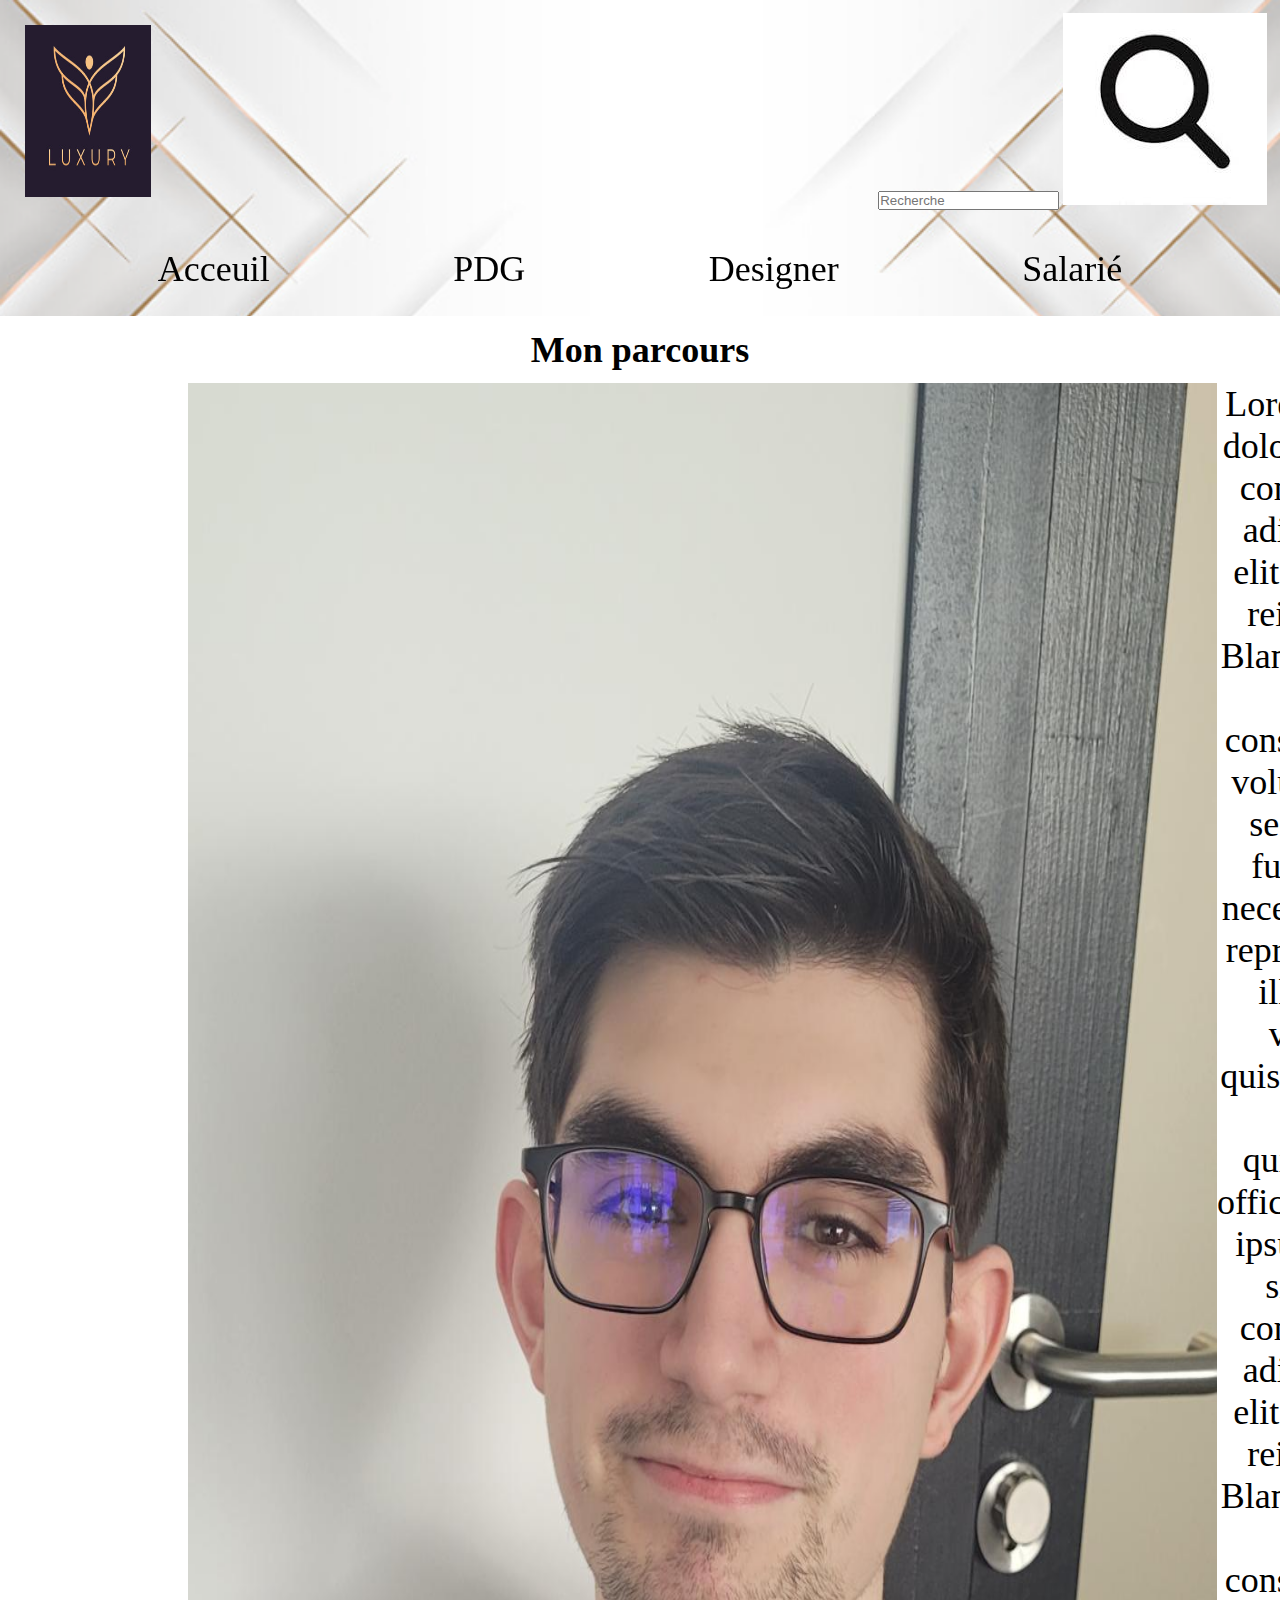
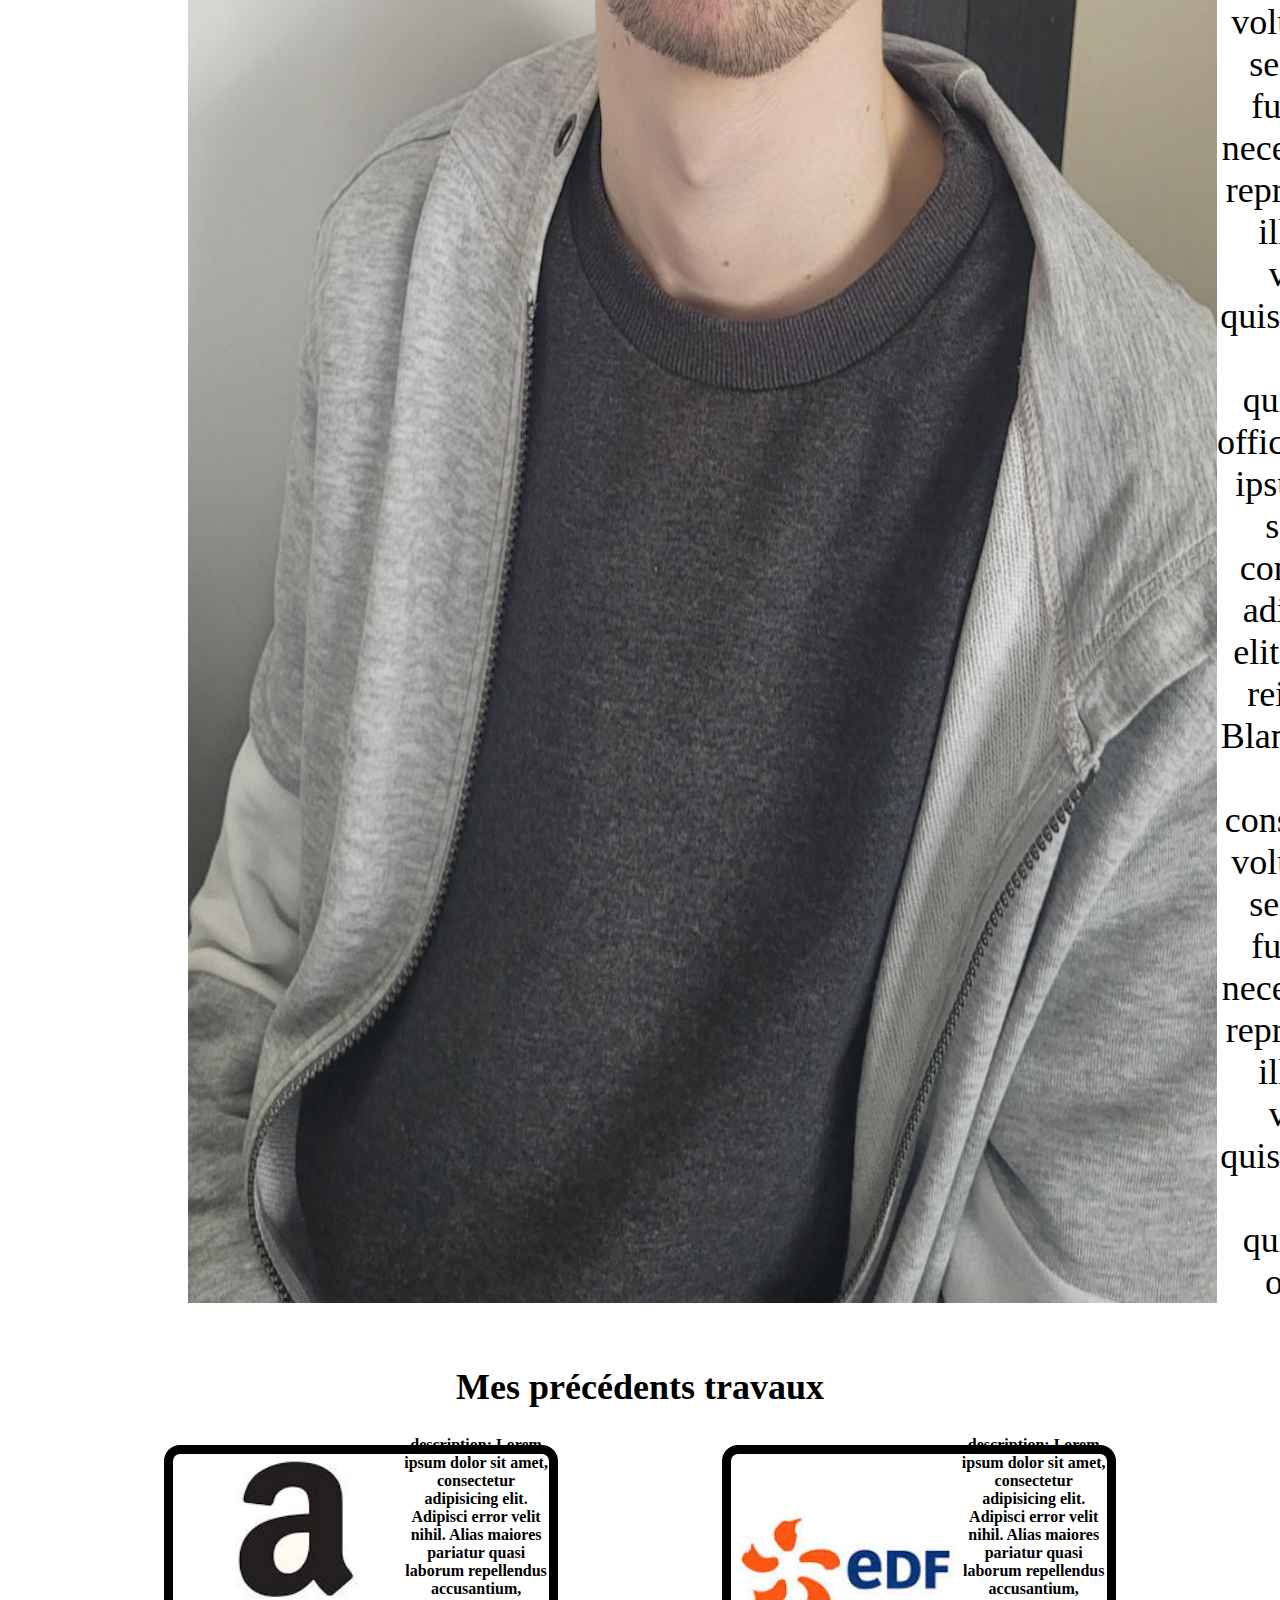
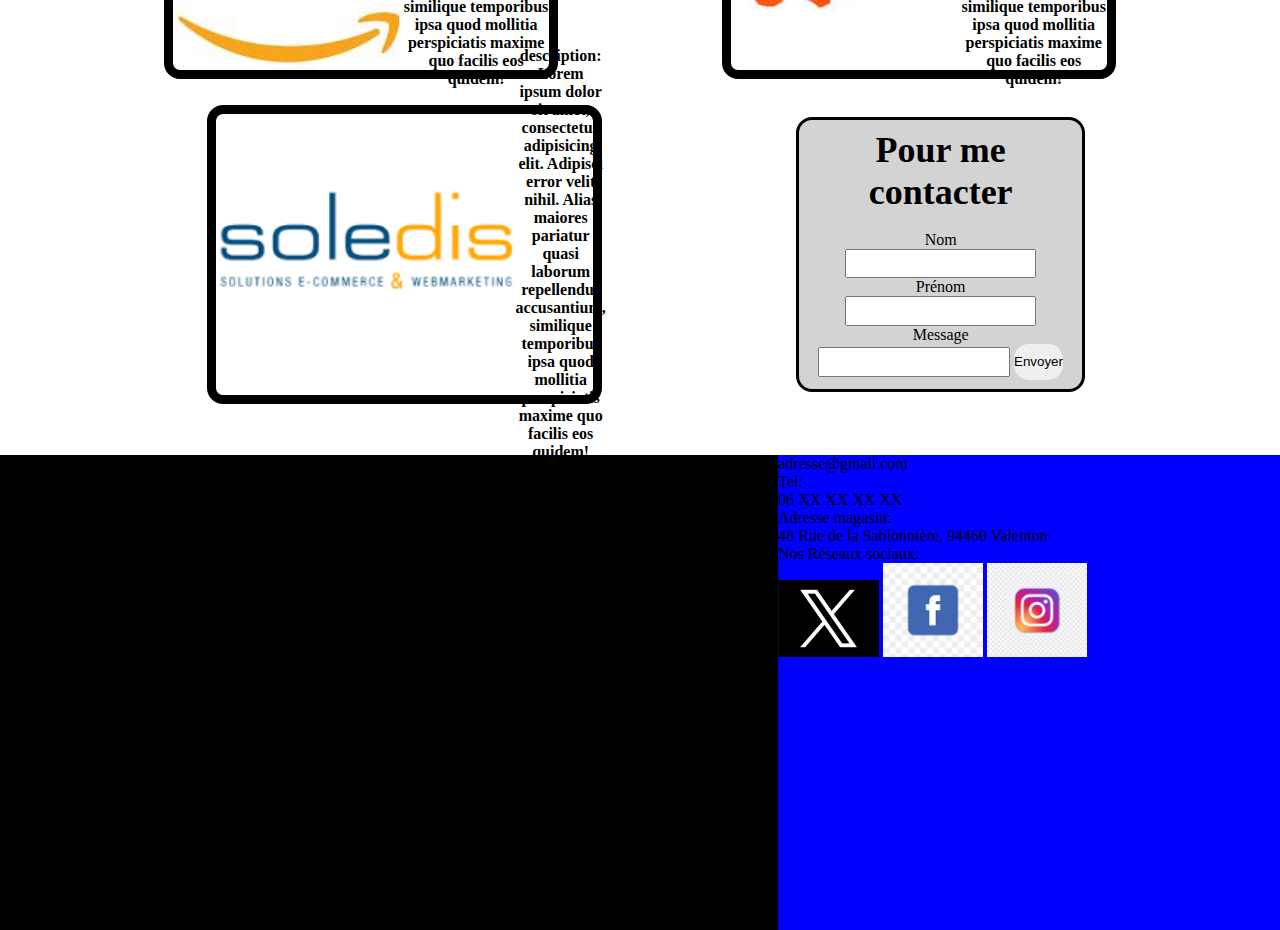
==== HTML/nathan.html @ f6feabdb "Ajout page salarié" ====
<!doctype html>
<html lang="fr" dir="ltr">
    <head>
        <meta charset="utf-8">
        <title>Luxury Mode - Salarié</title>
        <meta name="description" content="Site de prêt à porter qui propose plusieurs collections">
        <meta name="viewport" content="width=device-width; initial-scale=1.0">
        <link rel="stylesheet" href="../CSS/style.css">
    </head>
    <body>

        <div id="backAccueil">
            <header>
                <img src="../images/Logo.png" alt="">

                <form action="recherche" method="get">
                    <input type="search" name="recherche" id="recherche" maxlength="200" placeholder="Recherche">
                    <input type="image" src="../images/loupe.jpg" alt="loupe" name="loupe">
                </form>
                
            </header>

            <nav>
                <a href="../index.html">Acceuil</a>
                <a href="HTML/jilen.html">PDG</a>
                <a href="HTML/kave.html">Designer</a>
                <a href="HTML/nathan.html">Salarié</a>
            </nav>
        </div>

        <main>

            <h2>Mon parcours</h2>

            <aside id="parcoursNathan">
                <img src="../images/photoSalarié.jpg" alt="">
                <p>Lorem ipsum dolor sit amet consectetur adipisicing elit. Placeat, reiciendis. Blanditiis, vel animi consequuntur voluptas iste sed autem fugiat eos necessitatibus reprehenderit illo vitae veniam quisquam non quas quibusdam officiis!Lorem ipsum dolor sit amet consectetur adipisicing elit. Placeat, reiciendis. Blanditiis, vel animi consequuntur voluptas iste sed autem fugiat eos necessitatibus reprehenderit illo vitae veniam quisquam non quas quibusdam officiis!Lorem ipsum dolor sit amet consectetur adipisicing elit. Placeat, reiciendis. Blanditiis, vel animi consequuntur voluptas iste sed autem fugiat eos necessitatibus reprehenderit illo vitae veniam quisquam non quas quibusdam officiis!</p>
            </aside>

            <h2>Mes précédents travaux</h2>
            
            <section>
                <article>
                    <img src="../images/Real1.jpg">
                    <p>description: Lorem ipsum dolor sit amet, consectetur adipisicing elit. Adipisci error velit nihil. Alias maiores pariatur quasi laborum repellendus accusantium, similique temporibus ipsa quod mollitia perspiciatis maxime quo facilis eos quidem! </p>
                </article>
                <article>
                    <img src="../images/Real2.jpg">
                    <p>description: Lorem ipsum dolor sit amet, consectetur adipisicing elit. Adipisci error velit nihil. Alias maiores pariatur quasi laborum repellendus accusantium, similique temporibus ipsa quod mollitia perspiciatis maxime quo facilis eos quidem! </p>
                </article>
                <article>
                    <img src="../images/Real3.png">
                    <p>description: Lorem ipsum dolor sit amet, consectetur adipisicing elit. Adipisci error velit nihil. Alias maiores pariatur quasi laborum repellendus accusantium, similique temporibus ipsa quod mollitia perspiciatis maxime quo facilis eos quidem! </p>
                </article>

                <section>

                    <form action="contact" method="post" id="formNathan">

                        <h2>Pour me contacter</h2>
                        <br>

                        <label for="lastname">Nom</label>
                        <br>
                        <input type="text" name="lastname" id="lastname" maxlength="200">
                        <br>

                        <label for="firstname">Prénom</label>
                        <br>
                        <input type="text" name="firstname" id="firstname" maxlength="200">
                        <br>

                        <label for="message">Message</label>
                        <br>
                        <input type="text" name="message" id="message" maxlength="200">

                        <button type="submit">Envoyer</button>
                    </form>

                </section>
            </section>
            

        </main>

        <footer>
            <iframe src="https://www.google.com/maps/embed?pb=!1m18!1m12!1m3!1d10522.791286955317!2d2.4353814125060915!3d48.74946882866709!2m3!1f0!2f0!3f0!3m2!1i1024!2i768!4f13.1!3m3!1m2!1s0x47e60b36b7f0e43b%3A0xe6a54b237534862e!2sExelans!5e0!3m2!1sfr!2sfr!4v1710319606701!5m2!1sfr!2sfr" width="600" height="450" style="border:0;" allowfullscreen="" loading="lazy" referrerpolicy="no-referrer-when-downgrade"></iframe>
            <aside>
                <p>adresse@gmail.com</p>
                <p>Tel:<br> 06 XX XX XX XX</p>
                <p>Adresse magasin: <br> 48 Rue de la Sablonnière, 94460 Valenton</p>
                <p>Nos Réseaux sociaux:</p>
                <a href="https://twitter.com/home"><img src="../images/X.png" alt=""></a>
                <a href="https://www.facebook.com/"><img src="../images/Facebook.png" alt=""></a>
                <a href="https://www.instagram.com/"><img src="../images/insta.jpg" alt=""></a>
            </aside>
        </footer>

    </body>
---- CSS/style.css ----
:root{
    --TailleFontDeBase : 4vh;
}
*{
    padding: 0%;
    margin: 0%;
}
#backAccueil{
    background-image: url("../images/background_accueil.png");
    background-repeat: no-repeat;
    background-size: cover;
    background-attachment: scroll;
}
h2{
    font-size: var(--TailleFontDeBase);
}
header{
    display: flex;
    justify-content: space-between;
    padding: 1%;
}
header img{
    width: 10%;
    padding: 1%;
}
header form{
    align-items: center;
}
header form img{
    display: flex;
    align-items: center;
}
/* header form input [type="search"]{
    height: 10vh;
} */
nav{
    display: flex;
    justify-content: space-evenly;
    text-align: center;
    position: sticky;
    top: 0%;
    left: 0%;
}
nav a{
    text-decoration: none;
    color: black;
    padding: 2%;
    font-size: var(--TailleFontDeBase);
}
main{
    text-align: center;
    padding: 1%;
}
#Presentation{
    font-size: var(--TailleFontDeBase);
    padding-top: 3%;
}
main aside{
    display: flex;
    padding: 1% 0% 5% 14%
}
#APropos{
    width: 70%;
    font-size: var(--TailleFontDeBase);
}
main section{
    display: flex;
    flex-wrap: wrap;
    justify-content: space-evenly;
    padding: 2% 0%;
}
#été{
    background-image: url("../images/backgroung_été.png");
    background-repeat: no-repeat;
    background-size: cover;
}
#hiver{
    background-image: url("../images/background_hiver.png");
    background-repeat: no-repeat;
    background-size: cover;
}
#collecHiver{
    padding-top: 5%;
}
main section article{
    width: 30%;
    display: flex;
    align-items: center;
    margin: 1%;
    border: 1vh solid black;
    border-radius: 16px;
    font-weight: bold;
}
main section article img{
    width: 100%;
    height: 100%;
    border-radius: 16px;
}
#tableau{
    justify-content: center;
    padding: 1%;
}
footer{
    background-color: blue;
    display: flex;
}

footer iframe{
    background-color: black;
    padding: 1%;
    width: 60%;
}

footer aside{
    width: 40%;
}

footer img{
    width: 20%;
}
#parcoursNathan{
    display: flex;
    font-size: var(--TailleFontDeBase);
    padding-right: 4%;
}
#parcoursNathan img{
    width: 100%;
}
#formNathan{
    border: 3px solid black;
    border-radius: 16px;
    padding: 3%;
    width: 150%;
    background-color: lightgray;
}
#formNathan input{
    padding: 2%;
}
#formNathan button{
    border-radius: 15px;
    height: 4vh;
    border: none;
}
#formNathan label{
    
}
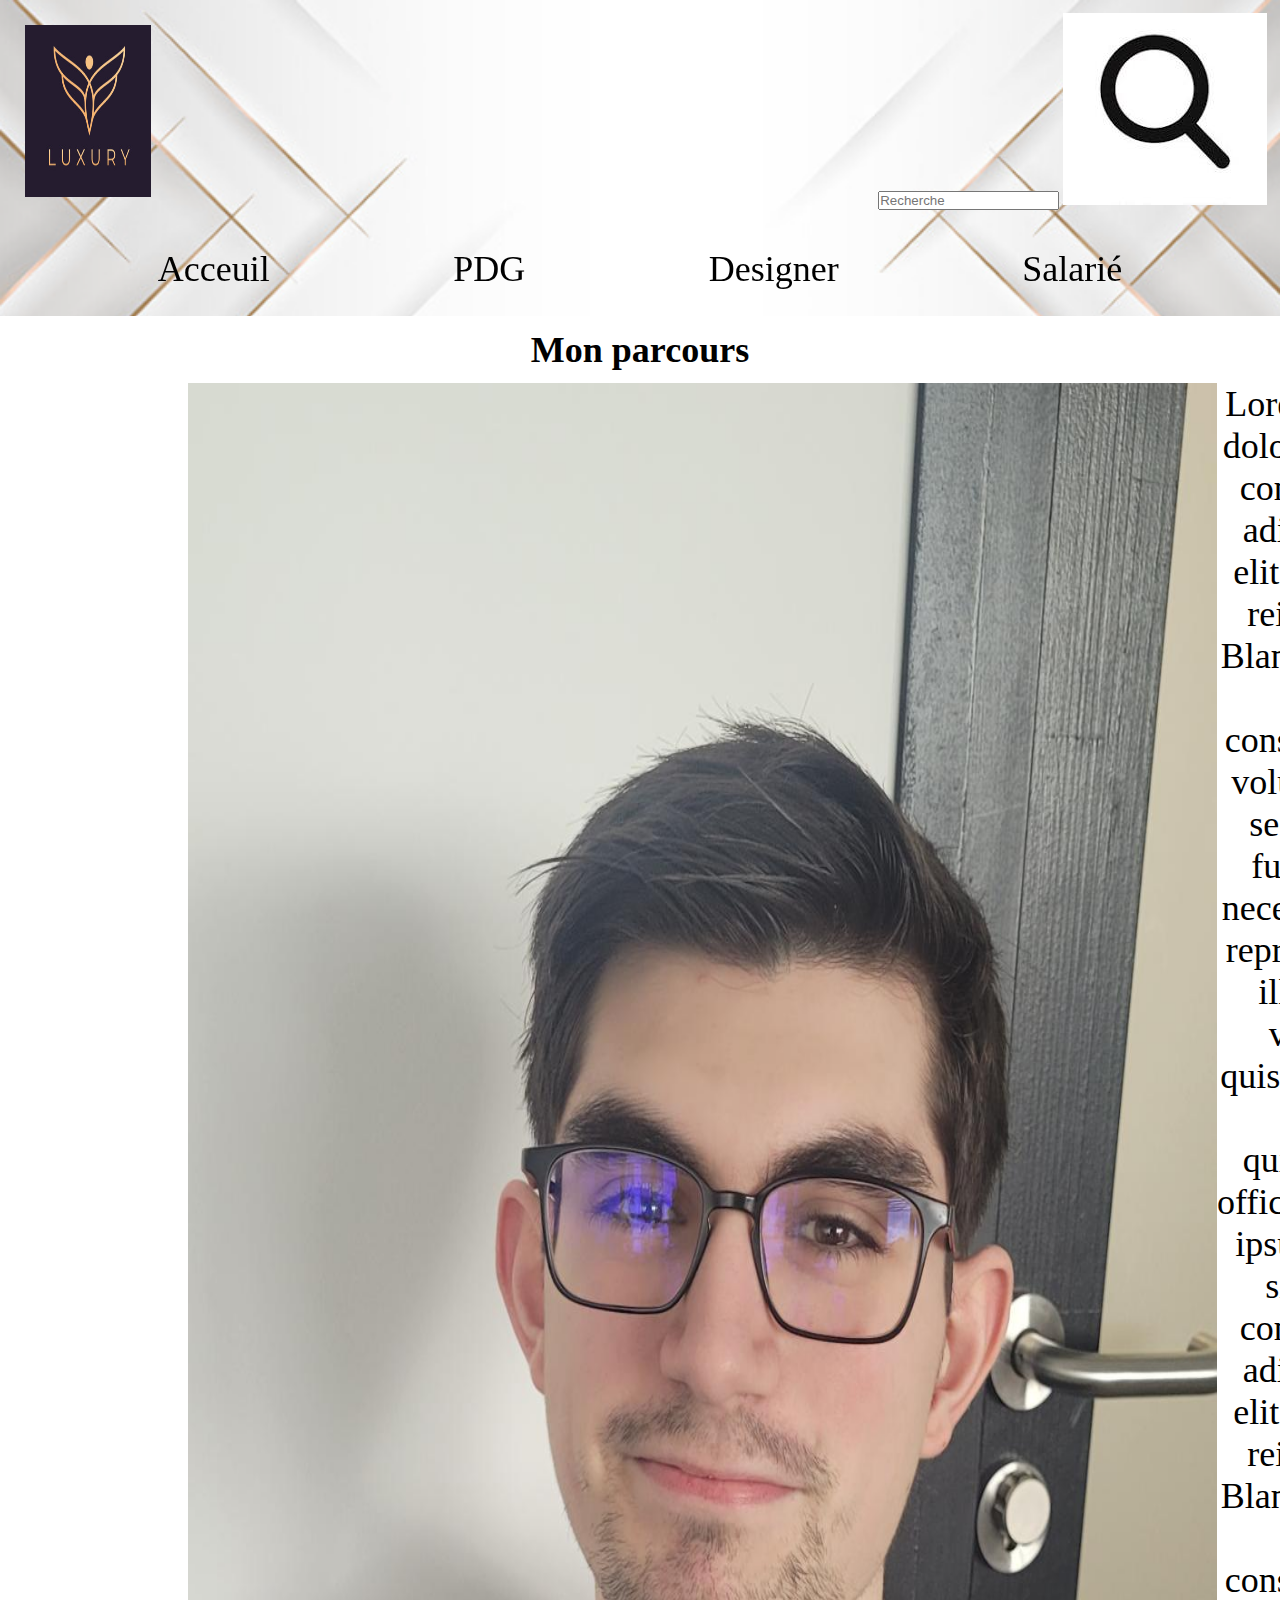
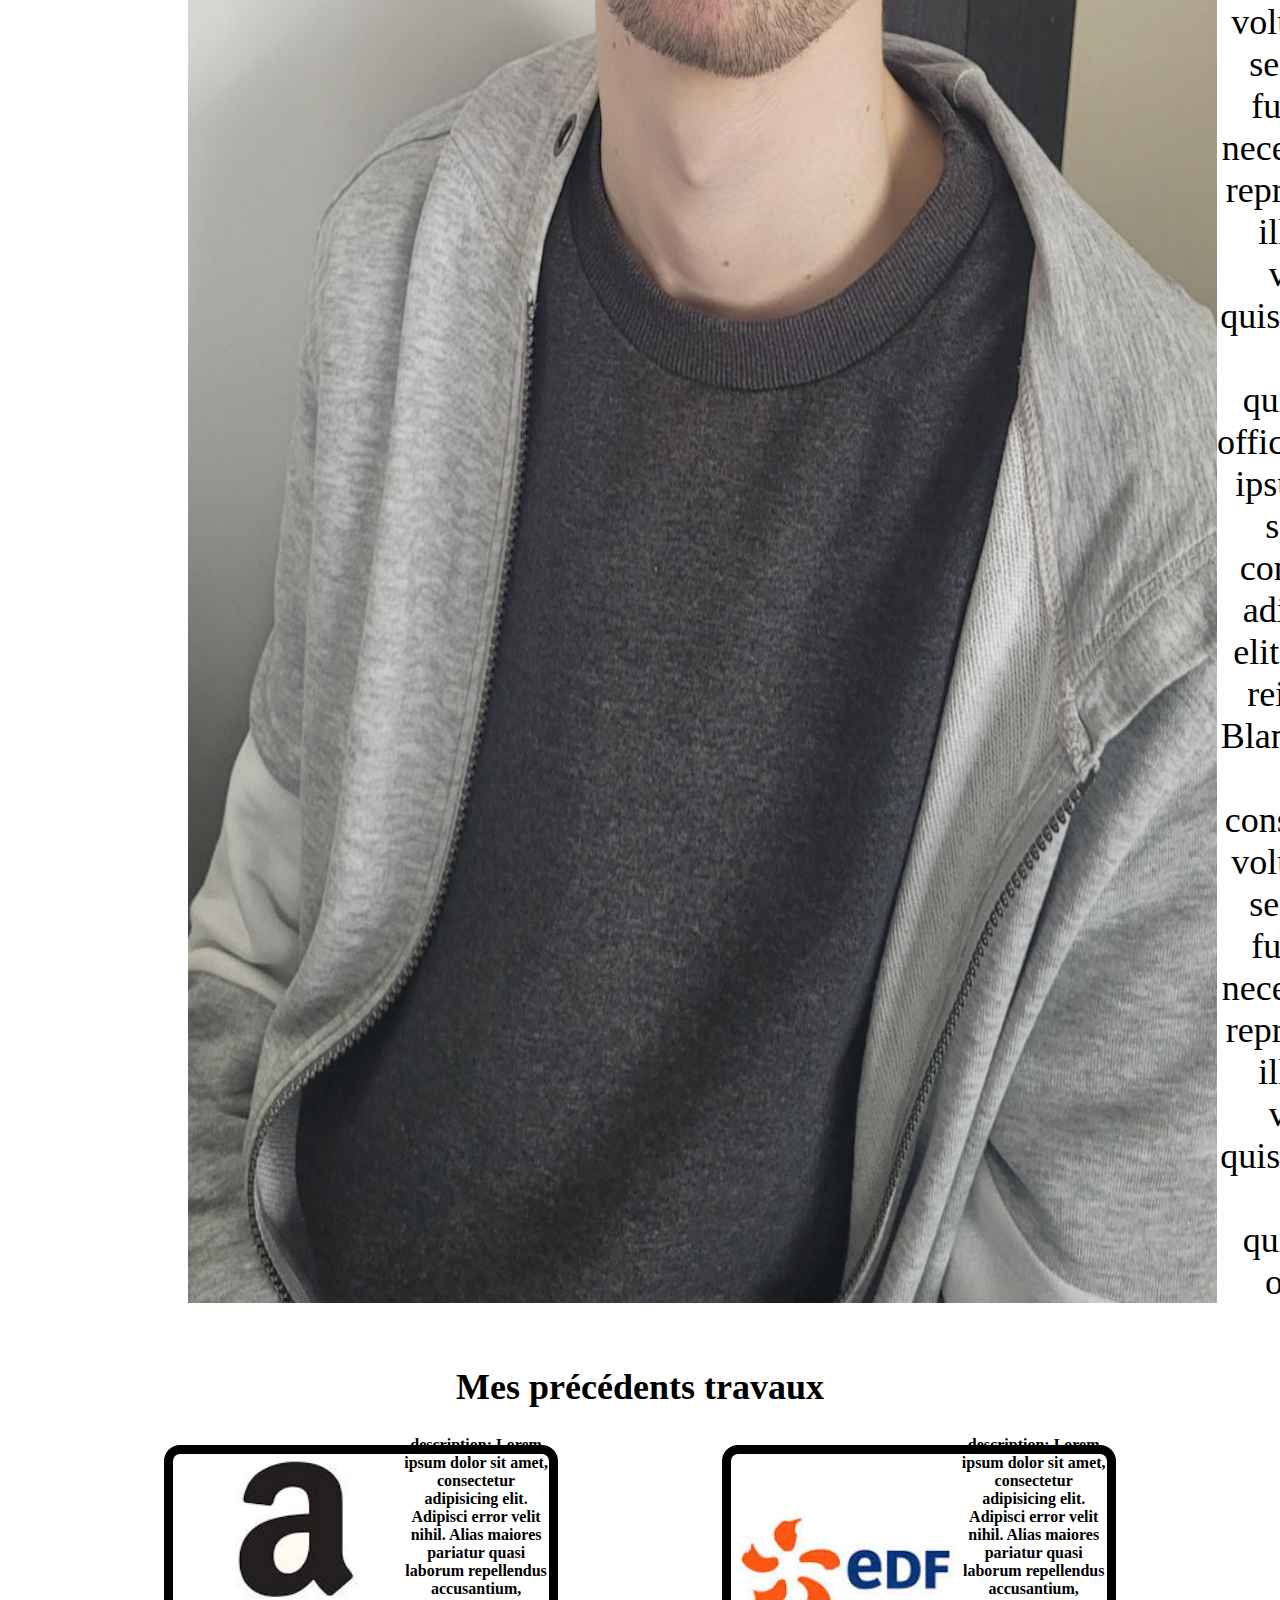
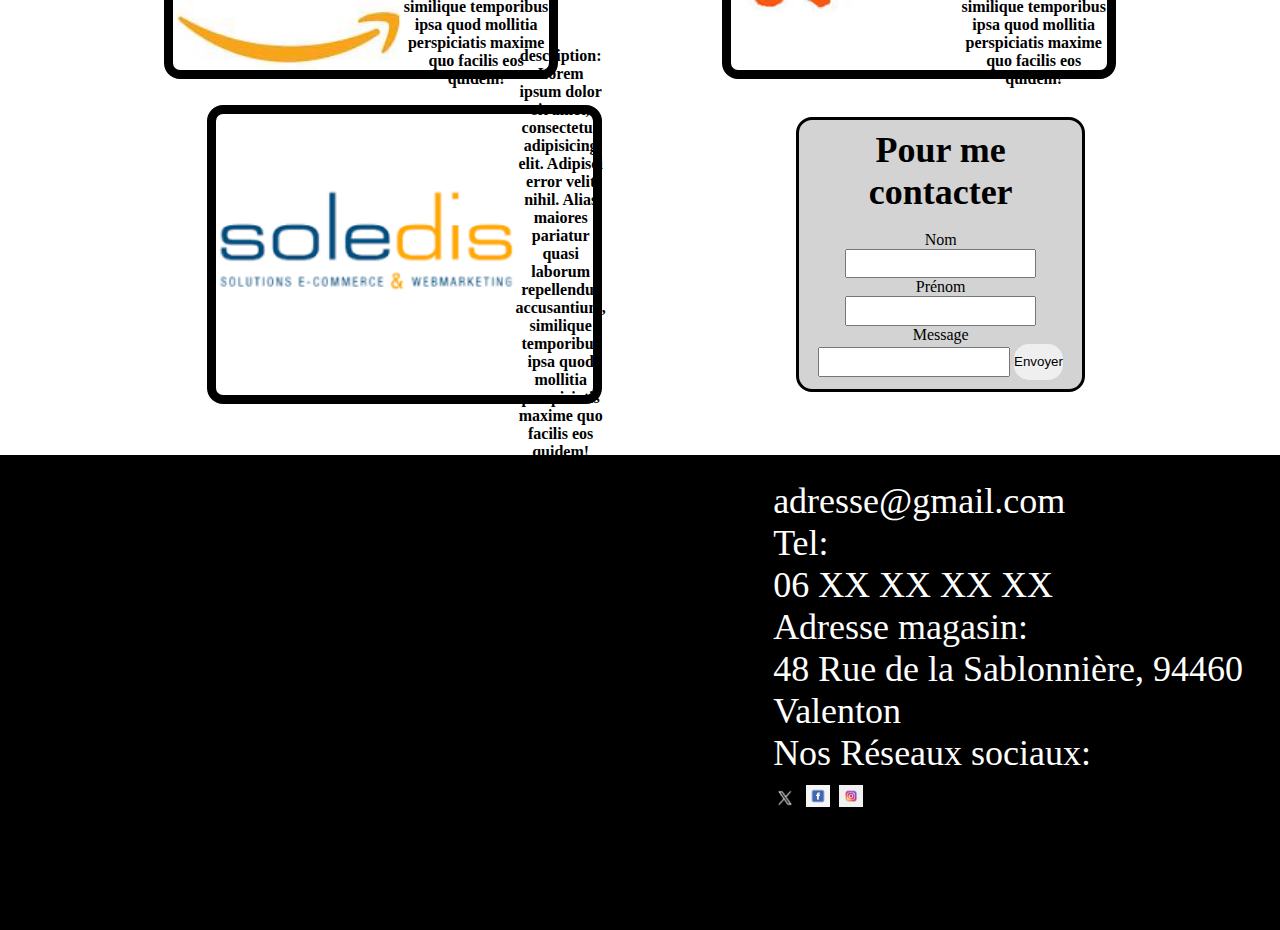
==== commit 65e25c4d: "ajout kv" ====
--- a/HTML/nathan.html
+++ b/HTML/nathan.html
@@ -22,9 +22,9 @@
 
             <nav>
                 <a href="../index.html">Acceuil</a>
-                <a href="HTML/jilen.html">PDG</a>
-                <a href="HTML/kave.html">Designer</a>
-                <a href="HTML/nathan.html">Salarié</a>
+                <a href="jilen.html">PDG</a>
+                <a href="kave.html">Designer</a>
+                <a href="nathan.html">Salarié</a>
             </nav>
         </div>
 
--- a/CSS/style.css
+++ b/CSS/style.css
@@ -30,9 +30,6 @@
     display: flex;
     align-items: center;
 }
-/* header form input [type="search"]{
-    height: 10vh;
-} */
 nav{
     display: flex;
     justify-content: space-evenly;
@@ -40,6 +37,7 @@
     position: sticky;
     top: 0%;
     left: 0%;
+    /*Je ne sais pas pourquoi le position: sticky; ne marche pas*/
 }
 nav a{
     text-decoration: none;
@@ -104,18 +102,34 @@
     background-color: blue;
     display: flex;
 }
-
 footer iframe{
     background-color: black;
     padding: 1%;
     width: 60%;
 }
-
 footer aside{
+    background-color: black;
+    padding: 2%;
     width: 40%;
+    font-size: var(--TailleFontDeBase);
+    color: white;
+}
+footer img{
+    width: 5%;
 }
 
-footer img{
+#jilen img{
+    width: 10%;
+}
+
+#jilen p{
+    font-size: var(--TailleFontDeBase);
+}
+
+#jilen form{
+    border: 1px solid black;
+    border-radius: 10px;
+    padding: 2%;
     width: 20%;
 }
 #parcoursNathan{
@@ -141,6 +155,26 @@
     height: 4vh;
     border: none;
 }
-#formNathan label{
-    
+#bodykv{
+    background-color: antiquewhite;
+    background-size: cover;
+}
+#imagekv{
+    position: absolute;
+    right: 20%;
+    width: 9%;
+    padding: 1%;
+}
+#formulaire{
+    display: flex;
+    background-color: gainsboro;
+    flex-direction: column;
+    border-radius: 16px;
+    border: 3px;
+    border-color: black;
+    text-align: left;
+    block-size: 90px;
+    border-block: solid;
+    width: 20%;
+    height: 20%;
 }